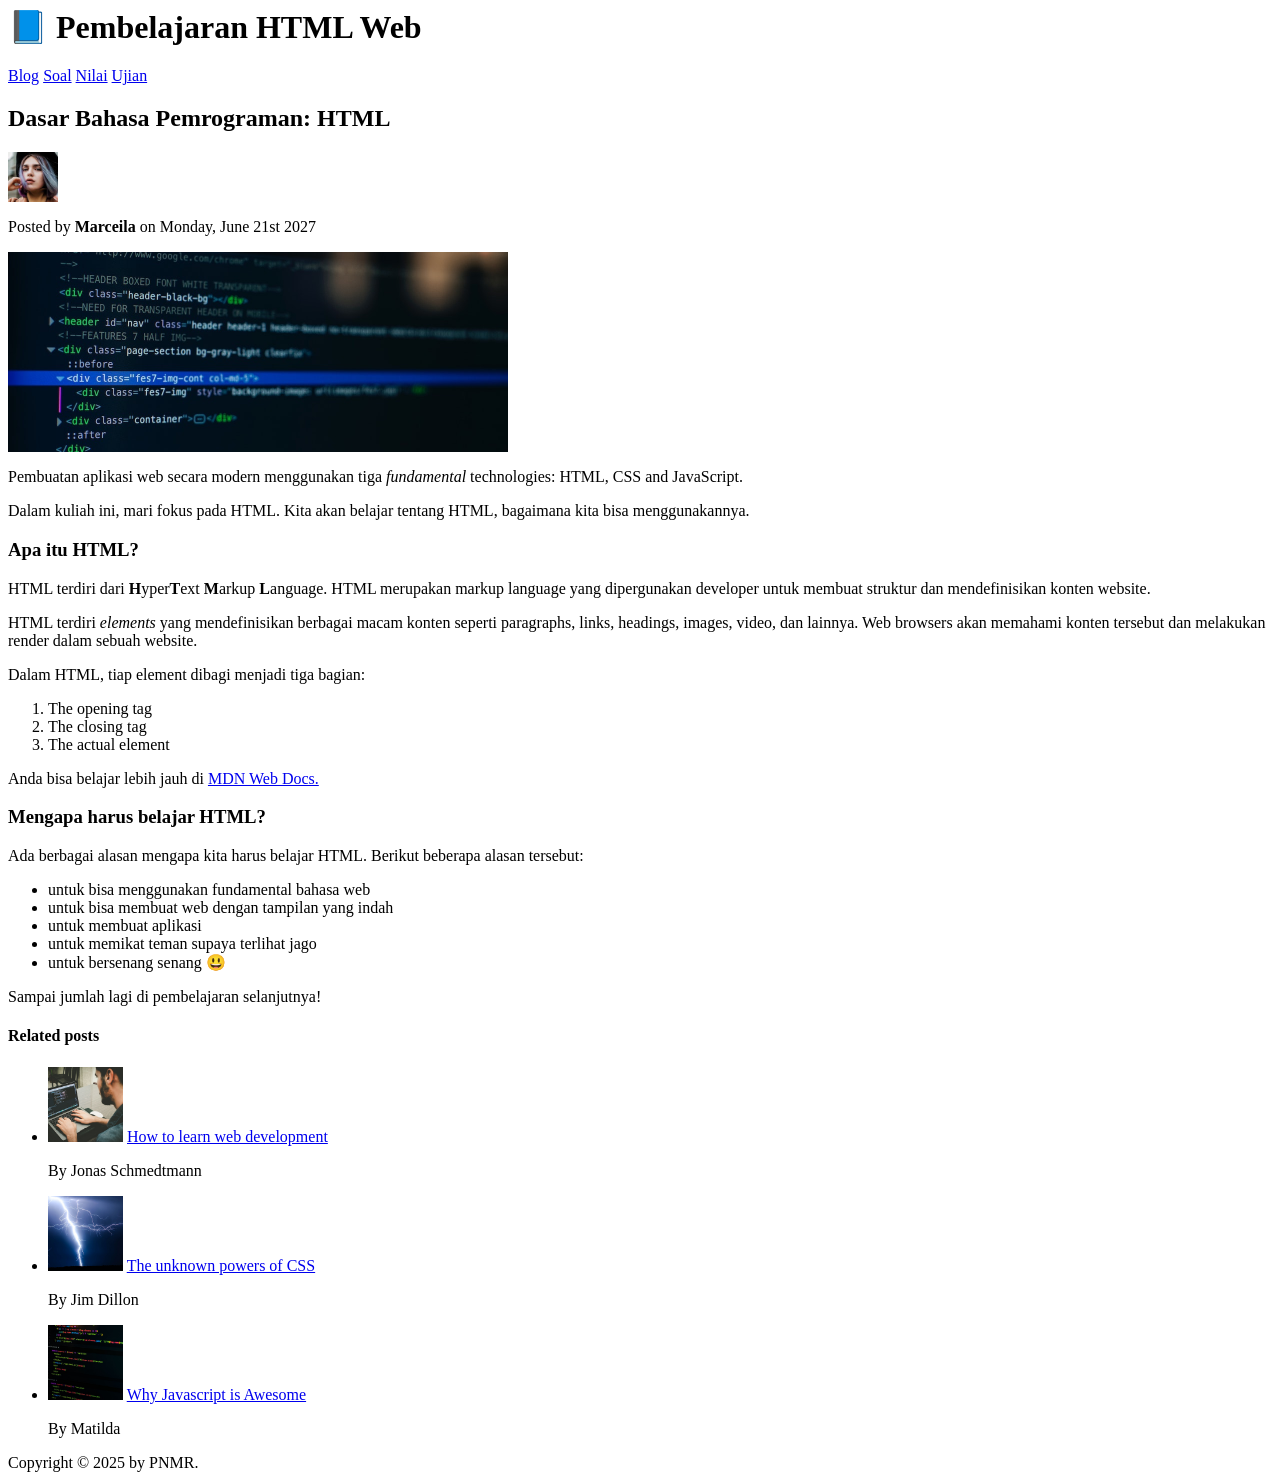
==== index.html @ 83191f9b "add project HTML fundamental" ====
<html lang="en">
  <head>
    <meta charset="UTF-8" />
    <meta name="viewport" content="width=device-width, initial-scale=1.0" />
    <title>Dasar-dasar HTML</title>
  </head>
  <body>
    <header>
      <h1>📘 Pembelajaran HTML Web</h1>
      <!-- <h2>📘 Pembelajaran HTML Web</h2>
      <h3>📘 Pembelajaran HTML Web</h3> -->

      <!-- navigasi -->
      <nav>
        <a href="blog.html">Blog</a>
        <a href="#">Soal</a>
        <a href="#">Nilai</a>
        <a href="#">Ujian</a>
      </nav>
    </header>

    <!-- content -->
    <article>
      <header>
        <h2>Dasar Bahasa Pemrograman: HTML</h2>
        <img src="img/marceila.jpg" height="50" width="50" />
        <p>Posted by <strong>Marceila</strong> on Monday, June 21st 2027</p>

        <img src="img/post-img.jpg" alt="HTML image" width="500" height="200" />
      </header>
      <p>
        Pembuatan aplikasi web secara modern menggunakan tiga
        <em>fundamental</em> technologies: HTML, CSS and JavaScript.
      </p>
      <p>
        Dalam kuliah ini, mari fokus pada HTML. Kita akan belajar tentang HTML,
        bagaimana kita bisa menggunakannya.
      </p>
      <h3>Apa itu HTML?</h3>
      <p>
        HTML terdiri dari <strong>H</strong>yper<strong>T</strong>ext
        <strong>M</strong>arkup <strong>L</strong>anguage. HTML merupakan markup
        language yang dipergunakan developer untuk membuat struktur dan
        mendefinisikan konten website.
      </p>
      <p>
        HTML terdiri <em>elements</em> yang mendefinisikan berbagai macam konten
        seperti paragraphs, links, headings, images, video, dan lainnya. Web
        browsers akan memahami konten tersebut dan melakukan render dalam sebuah
        website.
      </p>
      <p>Dalam HTML, tiap element dibagi menjadi tiga bagian:</p>
      <ol>
        <li>The opening tag</li>
        <li>The closing tag</li>
        <li>The actual element</li>
      </ol>
      <p>
        Anda bisa belajar lebih jauh di
        <a
          href="https://developer.mozilla.org/en-US/docs/Web/HTML"
          target="_blank"
          >MDN Web Docs.</a
        >
      </p>

      <h3>Mengapa harus belajar HTML?</h3>
      <p>
        Ada berbagai alasan mengapa kita harus belajar HTML. Berikut beberapa
        alasan tersebut:
      </p>
      <ul>
        <li>untuk bisa menggunakan fundamental bahasa web</li>
        <li>untuk bisa membuat web dengan tampilan yang indah</li>
        <li>untuk membuat aplikasi</li>
        <li>untuk memikat teman supaya terlihat jago</li>
        <li>untuk bersenang senang 😃</li>
      </ul>
      <p>Sampai jumlah lagi di pembelajaran selanjutnya!</p>
    </article>

    <aside>
      <h4>Related posts</h4>
      <ul>
        <li>
          <img src="img/related-1.jpg" alt="image" width="75" height="75" />
          <a href="#">How to learn web development</a>
          <p>By Jonas Schmedtmann</p>
        </li>
        <li>
          <img src="img/related-2.jpg" alt="image" width="75" height="75" />
          <a href="#">The unknown powers of CSS</a>
          <p>By Jim Dillon</p>
        </li>
        <li>
          <img src="img/related-3.jpg" alt="image" width="75" height="75" />
          <a href="#">Why Javascript is Awesome</a>
          <p>By Matilda</p>
        </li>
      </ul>
    </aside>
    <footer>Copyright © 2025 by PNMR.</footer>
  </body>
</html>
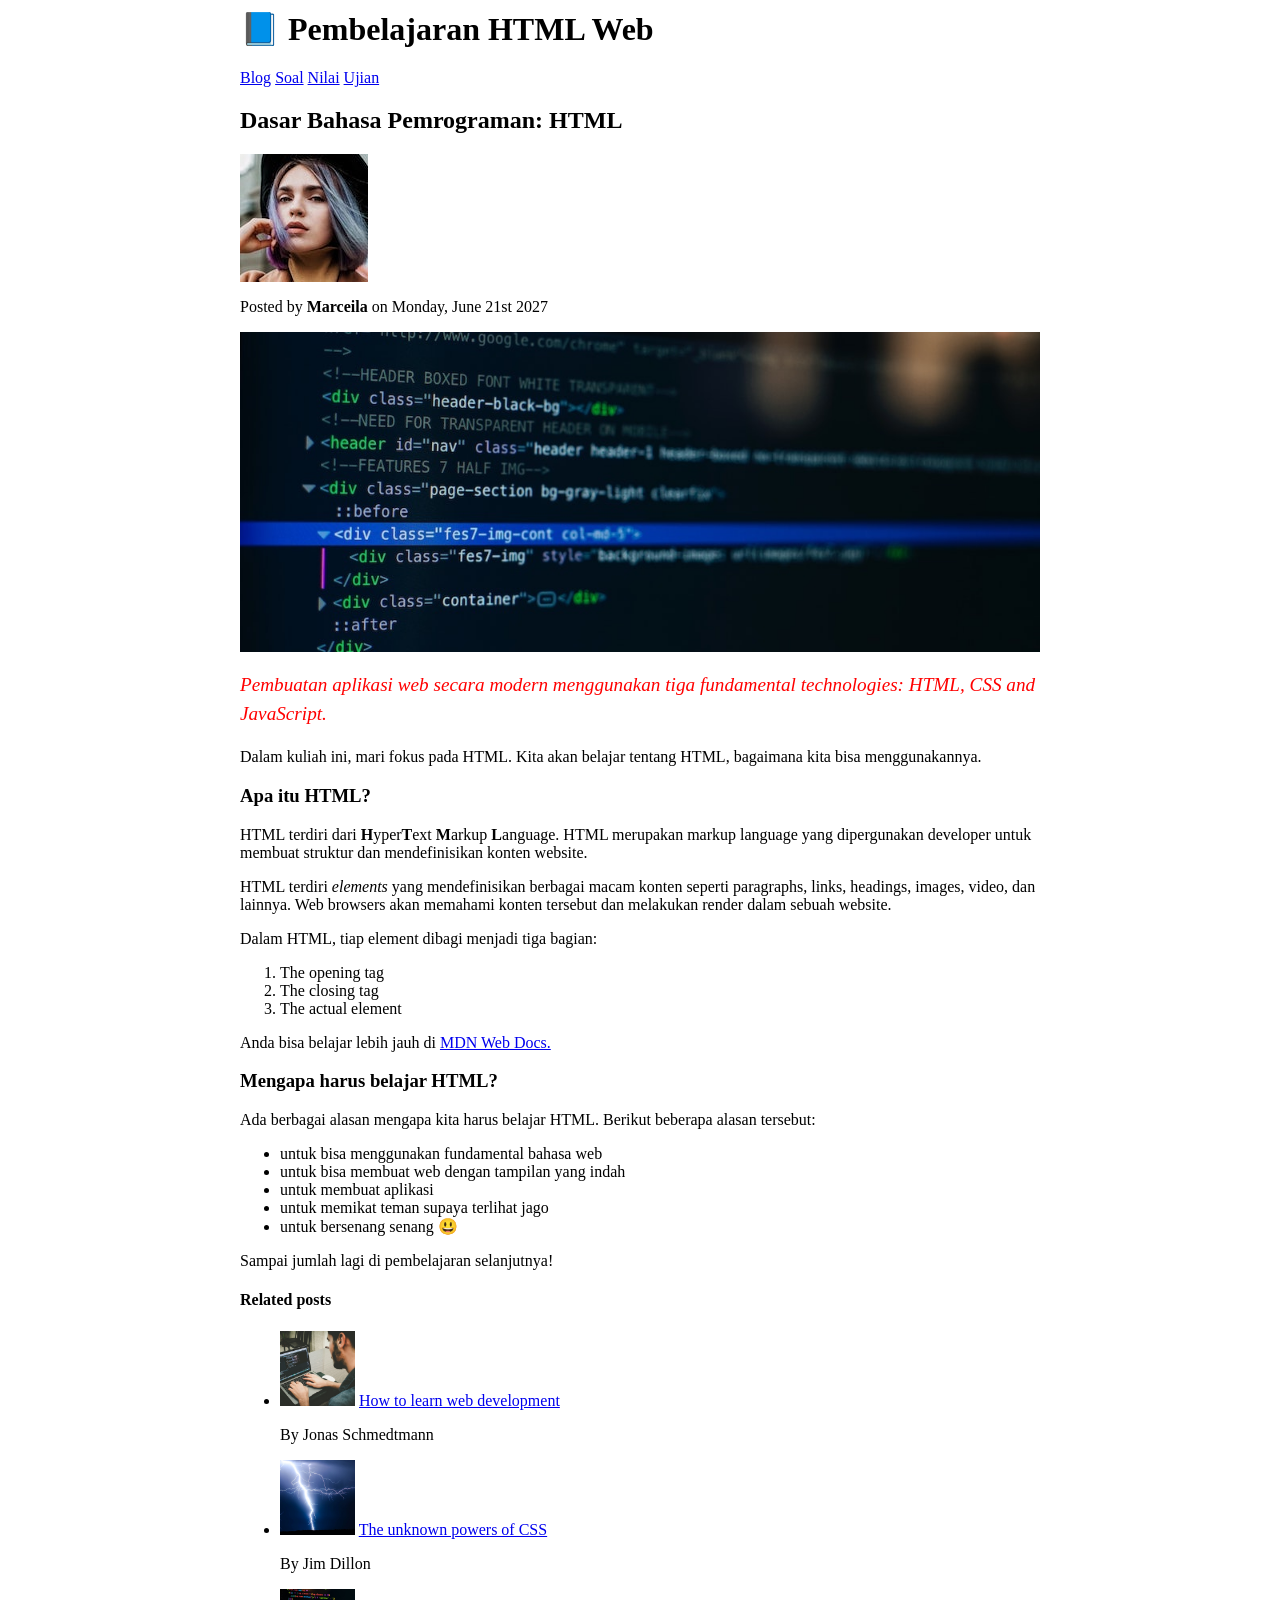
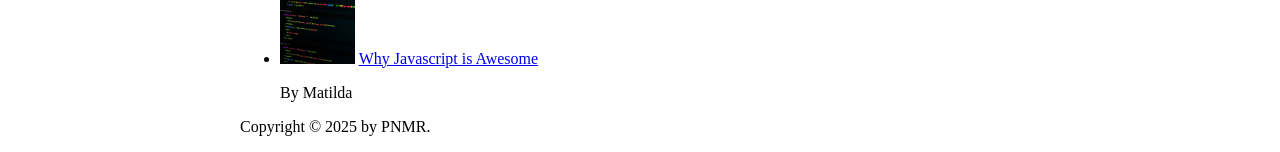
==== commit b1eae41f: "add navigation prasmul sample" ====
--- a/index.html
+++ b/index.html
@@ -3,102 +3,107 @@
     <meta charset="UTF-8" />
     <meta name="viewport" content="width=device-width, initial-scale=1.0" />
     <title>Dasar-dasar HTML</title>
+    <link rel="stylesheet" href="style.css" />
   </head>
   <body>
-    <header>
-      <h1>📘 Pembelajaran HTML Web</h1>
-      <!-- <h2>📘 Pembelajaran HTML Web</h2>
+    <div class="container">
+      <header>
+        <h1>📘 Pembelajaran HTML Web</h1>
+        <!-- <h2>📘 Pembelajaran HTML Web</h2>
       <h3>📘 Pembelajaran HTML Web</h3> -->
 
-      <!-- navigasi -->
-      <nav>
-        <a href="blog.html">Blog</a>
-        <a href="#">Soal</a>
-        <a href="#">Nilai</a>
-        <a href="#">Ujian</a>
-      </nav>
-    </header>
+        <!-- navigasi -->
+        <nav>
+          <a href="blog.html">Blog</a>
+          <a href="#">Soal</a>
+          <a href="#">Nilai</a>
+          <a href="#">Ujian</a>
+        </nav>
+      </header>
 
-    <!-- content -->
-    <article>
-      <header>
-        <h2>Dasar Bahasa Pemrograman: HTML</h2>
-        <img src="img/marceila.jpg" height="50" width="50" />
-        <p>Posted by <strong>Marceila</strong> on Monday, June 21st 2027</p>
+      <!-- content -->
+      <article>
+        <header>
+          <h2>Dasar Bahasa Pemrograman: HTML</h2>
+          <img src="img/marceila.jpg" />
+          <p>Posted by <strong>Marceila</strong> on Monday, June 21st 2027</p>
 
-        <img src="img/post-img.jpg" alt="HTML image" width="500" height="200" />
-      </header>
-      <p>
-        Pembuatan aplikasi web secara modern menggunakan tiga
-        <em>fundamental</em> technologies: HTML, CSS and JavaScript.
-      </p>
-      <p>
-        Dalam kuliah ini, mari fokus pada HTML. Kita akan belajar tentang HTML,
-        bagaimana kita bisa menggunakannya.
-      </p>
-      <h3>Apa itu HTML?</h3>
-      <p>
-        HTML terdiri dari <strong>H</strong>yper<strong>T</strong>ext
-        <strong>M</strong>arkup <strong>L</strong>anguage. HTML merupakan markup
-        language yang dipergunakan developer untuk membuat struktur dan
-        mendefinisikan konten website.
-      </p>
-      <p>
-        HTML terdiri <em>elements</em> yang mendefinisikan berbagai macam konten
-        seperti paragraphs, links, headings, images, video, dan lainnya. Web
-        browsers akan memahami konten tersebut dan melakukan render dalam sebuah
-        website.
-      </p>
-      <p>Dalam HTML, tiap element dibagi menjadi tiga bagian:</p>
-      <ol>
-        <li>The opening tag</li>
-        <li>The closing tag</li>
-        <li>The actual element</li>
-      </ol>
-      <p>
-        Anda bisa belajar lebih jauh di
-        <a
-          href="https://developer.mozilla.org/en-US/docs/Web/HTML"
-          target="_blank"
-          >MDN Web Docs.</a
-        >
-      </p>
+          <img src="img/post-img.jpg" alt="HTML image" class="post-img" />
+        </header>
+        <p class="deskripsi" id="deskripsi" style="color: blueviolet">
+          Pembuatan aplikasi web secara modern menggunakan tiga
+          <em>fundamental</em> technologies: HTML, CSS and JavaScript.
+        </p>
+        <p>
+          Dalam kuliah ini, mari fokus pada HTML. Kita akan belajar tentang
+          HTML, bagaimana kita bisa menggunakannya.
+        </p>
+        <h3>Apa itu HTML?</h3>
+        <p>
+          HTML terdiri dari <strong>H</strong>yper<strong>T</strong>ext
+          <strong>M</strong>arkup <strong>L</strong>anguage. HTML merupakan
+          markup language yang dipergunakan developer untuk membuat struktur dan
+          mendefinisikan konten website.
+        </p>
+        <p>
+          HTML terdiri <em>elements</em> yang mendefinisikan berbagai macam
+          konten seperti paragraphs, links, headings, images, video, dan
+          lainnya. Web browsers akan memahami konten tersebut dan melakukan
+          render dalam sebuah website.
+        </p>
+        <p>Dalam HTML, tiap element dibagi menjadi tiga bagian:</p>
+        <ol>
+          <li>The opening tag</li>
+          <li>The closing tag</li>
+          <li>The actual element</li>
+        </ol>
+        <p>
+          Anda bisa belajar lebih jauh di
+          <a
+            href="https://developer.mozilla.org/en-US/docs/Web/HTML"
+            target="_blank"
+            >MDN Web Docs.</a
+          >
+        </p>
 
-      <h3>Mengapa harus belajar HTML?</h3>
-      <p>
-        Ada berbagai alasan mengapa kita harus belajar HTML. Berikut beberapa
-        alasan tersebut:
-      </p>
-      <ul>
-        <li>untuk bisa menggunakan fundamental bahasa web</li>
-        <li>untuk bisa membuat web dengan tampilan yang indah</li>
-        <li>untuk membuat aplikasi</li>
-        <li>untuk memikat teman supaya terlihat jago</li>
-        <li>untuk bersenang senang 😃</li>
-      </ul>
-      <p>Sampai jumlah lagi di pembelajaran selanjutnya!</p>
-    </article>
+        <h3>Mengapa harus belajar HTML?</h3>
+        <p>
+          Ada berbagai alasan mengapa kita harus belajar HTML. Berikut beberapa
+          alasan tersebut:
+        </p>
+        <ul>
+          <li>untuk bisa menggunakan fundamental bahasa web</li>
+          <li>untuk bisa membuat web dengan tampilan yang indah</li>
+          <li>untuk membuat aplikasi</li>
+          <li>untuk memikat teman supaya terlihat jago</li>
+          <li>untuk bersenang senang 😃</li>
+        </ul>
+        <p>Sampai jumlah lagi di pembelajaran selanjutnya!</p>
+      </article>
 
-    <aside>
-      <h4>Related posts</h4>
-      <ul>
-        <li>
-          <img src="img/related-1.jpg" alt="image" width="75" height="75" />
-          <a href="#">How to learn web development</a>
-          <p>By Jonas Schmedtmann</p>
-        </li>
-        <li>
-          <img src="img/related-2.jpg" alt="image" width="75" height="75" />
-          <a href="#">The unknown powers of CSS</a>
-          <p>By Jim Dillon</p>
-        </li>
-        <li>
-          <img src="img/related-3.jpg" alt="image" width="75" height="75" />
-          <a href="#">Why Javascript is Awesome</a>
-          <p>By Matilda</p>
-        </li>
-      </ul>
-    </aside>
-    <footer>Copyright © 2025 by PNMR.</footer>
+      <aside>
+        <h4>Related posts</h4>
+        <ul>
+          <li>
+            <img src="img/related-1.jpg" alt="image" width="75" height="75" />
+            <a href="#">How to learn web development</a>
+            <p>By Jonas Schmedtmann</p>
+          </li>
+          <li>
+            <img src="img/related-2.jpg" alt="image" width="75" height="75" />
+            <a href="#">The unknown powers of CSS</a>
+            <p>By Jim Dillon</p>
+          </li>
+          <li>
+            <img src="img/related-3.jpg" alt="image" width="75" height="75" />
+            <a href="#">Why Javascript is Awesome</a>
+            <p>By Matilda</p>
+          </li>
+        </ul>
+      </aside>
+      <footer>
+        <p>Copyright © 2025 by PNMR.</p>
+      </footer>
+    </div>
   </body>
 </html>
--- a/style.css
+++ b/style.css
@@ -0,0 +1,27 @@
+
+
+.deskripsi {
+  font-size: 1.2em;
+  line-height: 1.5;
+  color: red !important;
+}
+
+#deskripsi {
+  font-style: italic;
+  color: blue;
+}
+
+.post-img {
+  width: 100% ;
+  height: auto;
+}
+
+body {
+  margin: 10;
+  padding: 0;
+}
+
+.container {
+  max-width: 800px;
+  margin: 0 auto;
+}
